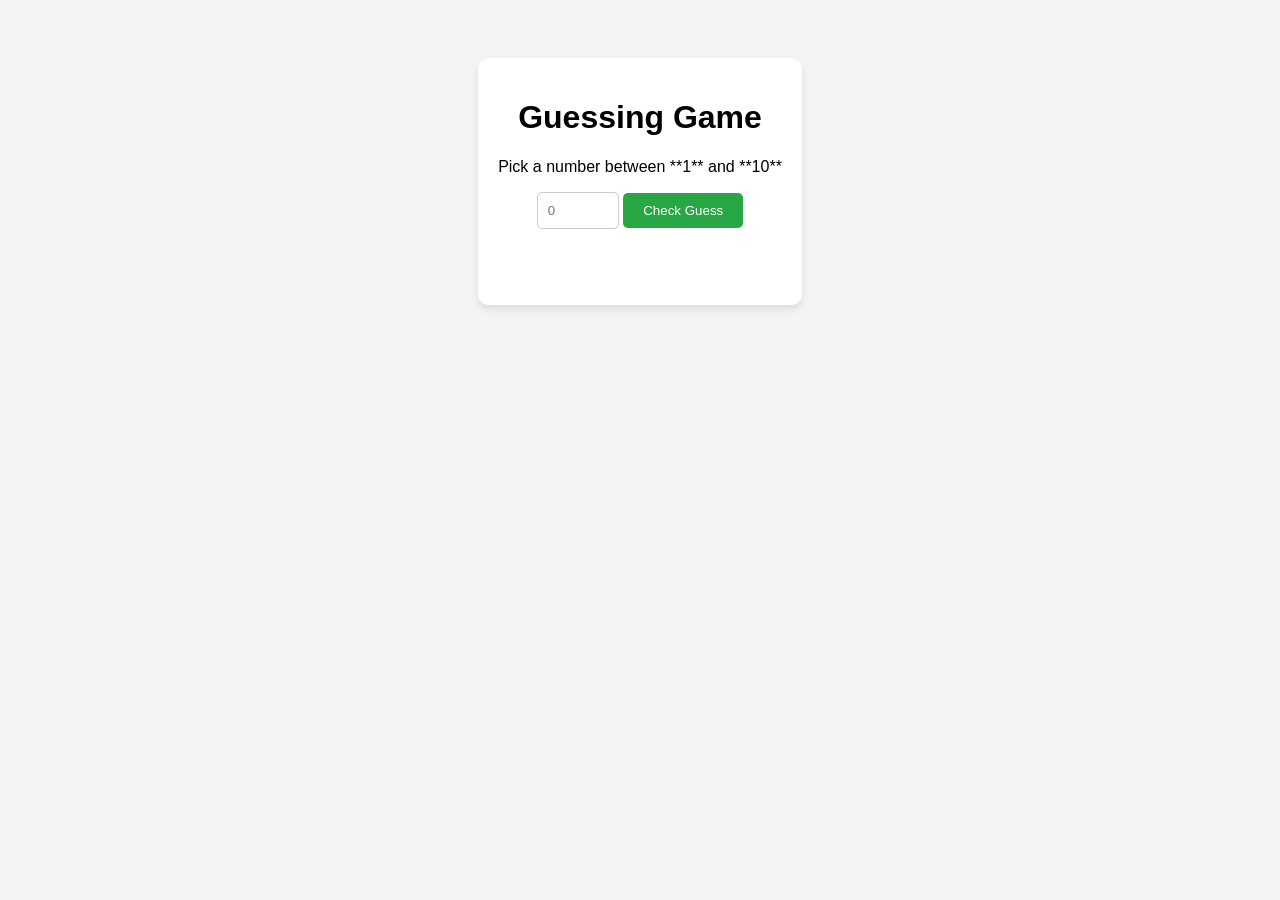
==== NumberGuessGame/index.html @ fe05a1f9 "Daily update 03/05/2026 12:33 ~" ====
<!DOCTYPE html>
<html lang="en">
<head>
    <meta charset="UTF-8">
    <meta name="viewport" content="width=device-width, initial-scale=1.0">
    <title>Number Guess Game</title>
    <style>
        body { font-family: Arial, sans-serif; text-align: center; padding-top: 50px; background-color: #f4f4f4; }
        .container { background: white; padding: 20px; border-radius: 10px; display: inline-block; box-shadow: 0 4px 8px rgba(0,0,0,0.1); }
        input { padding: 10px; width: 60px; border: 1px solid #ccc; border-radius: 5px; }
        button { padding: 10px 20px; background-color: #28a745; color: white; border: none; border-radius: 5px; cursor: pointer; }
        button:hover { background-color: #218838; }
        #feedback { margin-top: 20px; font-weight: bold; min-height: 20px; }
    </style>
</head>
<body>

    <div class="container">
        <h1>Guessing Game</h1>
        <p>Pick a number between **1** and **10**</p>
        
        <input type="number" id="userGuess" placeholder="0">
        <button id="submitBtn">Check Guess</button>

        <p id="feedback"></p>
    </div>

    <script src="script.js"></script>
</body>
</html>
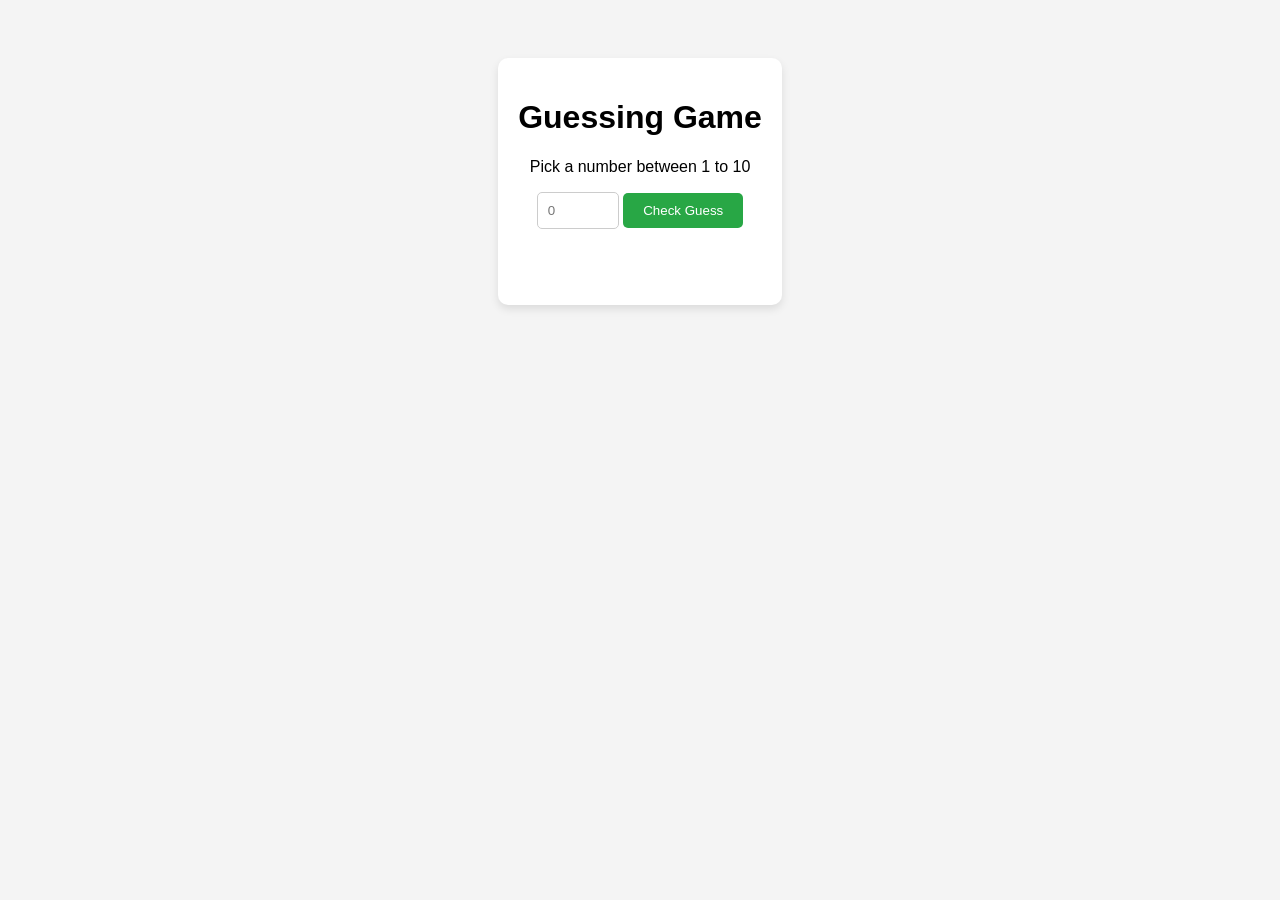
==== commit c83bb90d: "Daily update 03/05/2026 12:40 ~" ====
--- a/NumberGuessGame/index.html
+++ b/NumberGuessGame/index.html
@@ -4,20 +4,13 @@
     <meta charset="UTF-8">
     <meta name="viewport" content="width=device-width, initial-scale=1.0">
     <title>Number Guess Game</title>
-    <style>
-        body { font-family: Arial, sans-serif; text-align: center; padding-top: 50px; background-color: #f4f4f4; }
-        .container { background: white; padding: 20px; border-radius: 10px; display: inline-block; box-shadow: 0 4px 8px rgba(0,0,0,0.1); }
-        input { padding: 10px; width: 60px; border: 1px solid #ccc; border-radius: 5px; }
-        button { padding: 10px 20px; background-color: #28a745; color: white; border: none; border-radius: 5px; cursor: pointer; }
-        button:hover { background-color: #218838; }
-        #feedback { margin-top: 20px; font-weight: bold; min-height: 20px; }
-    </style>
+    <link rel="stylesheet" href="styles.css" ></link>
 </head>
 <body>
 
     <div class="container">
         <h1>Guessing Game</h1>
-        <p>Pick a number between **1** and **10**</p>
+        <p>Pick a number between 1 to 10</p>
         
         <input type="number" id="userGuess" placeholder="0">
         <button id="submitBtn">Check Guess</button>
--- a/NumberGuessGame/styles.css
+++ b/NumberGuessGame/styles.css
@@ -0,0 +1,40 @@
+body { 
+    font-family: Arial, sans-serif; 
+    text-align: center; 
+    padding-top: 50px; 
+    background-color: #f4f4f4; 
+}
+
+.container { 
+    background: white; 
+    padding: 20px; 
+    border-radius: 10px; 
+    display: inline-block; 
+    box-shadow: 0 4px 8px rgba(0,0,0,0.1); 
+}
+
+input { 
+    padding: 10px; 
+    width: 60px; 
+    border: 1px solid #ccc; 
+    border-radius: 5px; 
+}
+
+button { 
+    padding: 10px 20px; 
+    background-color: #28a745; 
+    color: white; 
+    border: none; 
+    border-radius: 5px; 
+    cursor: pointer; 
+}
+
+button:hover { 
+    background-color: #218838; 
+}
+
+#feedback { 
+    margin-top: 20px; 
+    font-weight: bold; 
+    min-height: 20px; 
+}
